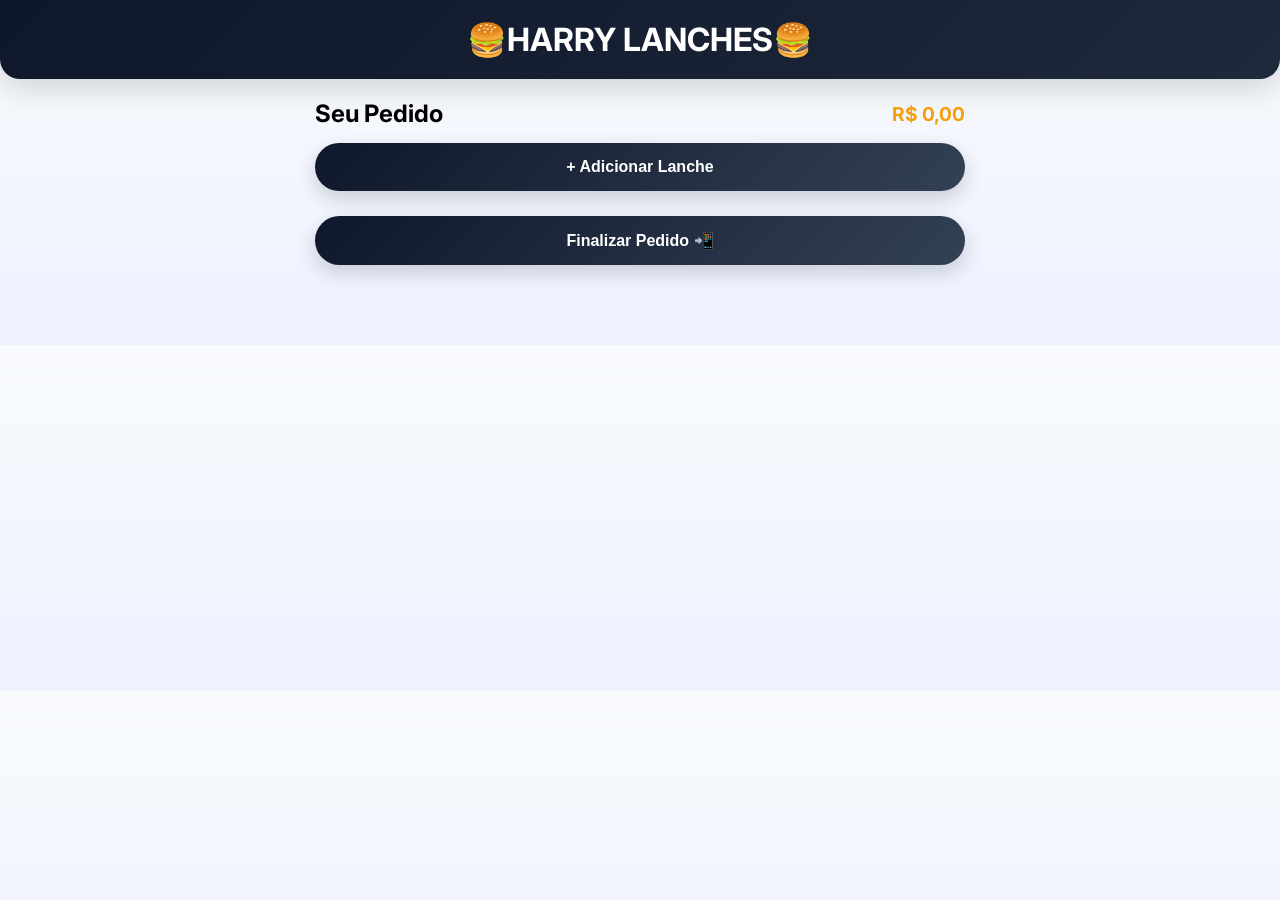
==== index.html @ 5badaedf "Update index.html" ====
<!doctype html>
<html lang="pt-BR">
  <head>
    <meta charset="UTF-8" />
    <meta name="viewport" content="width=device-width, initial-scale=1.0" />
    <title>🍔HARRY LANCHES🍔</title>
    <link rel="stylesheet" href="style.css" />
  </head>

  <body>
    <div class="header-app">
      <h1>🍔HARRY LANCHES🍔</h1>
    </div>

    <div id="telaCarrinho" class="container">
      <div style="display: flex; justify-content: space-between; align-items: center; margin-bottom: 15px;">
        <h2 style="margin: 0;">Seu Pedido</h2>
        <span id="valorTotalHeader" style="font-weight: 700; color: #f59e0b; font-size: 1.2rem;">R$ 0,00</span>
      </div>
      
      <div id="itensCarrinho"></div>
      <button class="btn-acao" onclick="carregarListaProdutos()">
        + Adicionar Lanche
      </button>
      <button class="btn-acao btn-finalizar-pedido" onclick="mostrarTela('telaFinalizar')">
        Finalizar Pedido 📲
      </button>
    </div>
    
    <div id="telaFechado" class="container" style="display: none; text-align: center; margin-top: 50px;">
      <h1 style="font-size: 3rem; margin-bottom: 10px;">🌙</h1>
      <h2 style="color: var(--primary);">Estamos Fechados</h2>
      <p style="color: #64748b; font-size: 16px; margin-top: 15px;">
        Nosso horário de funcionamento é das <b>17:30 às 23:00</b>.
      </p>
      <p style="color: #64748b; font-size: 16px;">
        Agradecemos a preferência e esperamos você amanhã!
      </p>
    </div>
    
    <div id="telaProdutos" class="container" style="display: none">
      <button class="btn-voltar" onclick="mostrarTela('telaCarrinho')">
        ⬅ Voltar para o Carrinho
      </button>
      <h2>Escolha seu Lanche</h2>
      <input type="text" id="inputBusca" placeholder="🔍 Buscar lanche..." oninput="filtrarProdutos()" />
      <div id="listaProdutos"></div>
    </div>

    <div id="telaAdicionais" class="container" style="display: none">
      <button class="btn-voltar" onclick="mostrarTela('telaProdutos')">
        ⬅ Voltar aos Lanches
      </button>
      <h2>Escolha os Adicionais</h2>

      <div id="listaAdicionaisSelecionados" class="box-selecionados">
        <small>Adicionais: Nenhum</small>
      </div>

      <textarea id="inputObservacao" placeholder="Ex: Remover cebola, sem maionese..."></textarea>

      <div class="botoes-lado-a-lado">
        <button class="btn-acao" onclick="finalizarItem()" style="background: #25d366; flex: 1">
          Concluir
        </button>
        <button class="btn-acao" onclick="finalizarItem()" style="background: #ff4444; flex: 1">
          Não Quero
        </button>
      </div>

      <div id="listaAdicionais"></div>
    </div>
    
    <div id="telaFinalizar" class="container" style="display: none">
      <h2>Dados do Pedido</h2>
      <select id="selectTipo" onchange="atualizarOpcoesEntrega()">
        <option value="Entrega">Receber em casa (Entrega)</option>
        <option value="Buscar no Local">Vou buscar no Local</option>
        <option value="Comer no Local">Comer no Local</option>
      </select>

      <input type="text" id="inputEndereco" placeholder="Endereço de Entrega (Rua, Número, Bairro)" />
      <textarea id="inputObsGeral" placeholder="Observação Geral (Ex: Campainha quebrada, Casa de esquina...)"></textarea>

      <div id="containerValorTotal" class="box-valor-total">
        <div>
          Total do Pedido:
          <strong id="valorTotalFinalizar" style="color: var(--primary); font-size: 18px">R$ 0,00</strong>
        </div>
        <div id="statusPagamento" style="font-size: 14px; margin-top: 5px; color: #ff4444; font-weight: bold;">
          Falta pagar: R$ 0,00
        </div>
      </div>

      <h3 style="font-size: 14px; margin-bottom: 8px">Dividir pagamento em:</h3>
      <div class="pagamento-container-vertical">
        <div class="pagamento-linha">
          <label><input type="checkbox" id="checkDinheiro" value="Dinheiro" onchange="togglePagamento('Dinheiro')" /> Dinheiro</label>
          <input type="number" id="valorDinheiro" class="input-pgto" placeholder="R$ 0,00" style="display: none" oninput="calcularFalta()" />
        </div>
        <div class="pagamento-linha">
          <label><input type="checkbox" id="checkPix" value="Pix" onchange="togglePagamento('Pix')" /> Pix</label>
          <input type="number" id="valorPix" class="input-pgto" placeholder="R$ 0,00" style="display: none" oninput="calcularFalta()" />
        </div>
        <div class="pagamento-linha">
          <label><input type="checkbox" id="checkCartao" value="Cartão" onchange="togglePagamento('Cartao')" /> Cartão</label>
          <input type="number" id="valorCartao" class="input-pgto" placeholder="R$ 0,00" style="display: none" oninput="calcularFalta()" />
        </div>
      </div>

      <div id="containerTroco" style="display: none">
        <strong style="display: block; font-size: 14px; margin-bottom: 5px">Vai precisar de troco para o Dinheiro?</strong>
        <input type="number" id="inputTroco" placeholder="Troco para quanto? (Ex: 50)" oninput="calcularTroco()" style="margin-bottom: 8px" />
        <p id="exibicaoTroco" style="font-weight: bold; color: #25d366; margin-top: 5px"></p>
        <label style="display: flex; align-items: center; gap: 5px; font-size: 14px; cursor: pointer;">
          <input type="checkbox" id="checkboxSemTroco" onchange="toggleTrocoTexto()" /> Não preciso de troco
        </label>
      </div>

      <button class="btn-acao" style="background: #25d366; margin-top: 10px" onclick="concluirPedidoWhatsApp()">
        Enviar Pedido no WhatsApp 📲
      </button>
      <button class="btn-voltar" style="margin-top: 10px" onclick="mostrarTela('telaCarrinho')">
        Voltar ao Carrinho
      </button>
    </div>

    <script src="Produtos.js"></script>
    <script src="Codigo.js"></script>
  </body>
</html>
---- style.css ----
@import url("https://fonts.googleapis.com/css2?family=Inter:wght@400;500;600;700;800&display=swap");

:root {
  --primary: #0f172a;
  --secondary: #f59e0b;
  --bg: #f8fafc;
}

body {
  font-family: "Inter", sans-serif !important;
  background: linear-gradient(180deg, #f8fafc, #eef2ff) !important;
  margin: 0;
  padding-bottom: 50px;
}

.container {
  padding: 20px;
  max-width: 650px !important;
  margin: auto;
}

.header-app {
  background: linear-gradient(135deg, #0f172a, #1e293b) !important;
  color: #fff !important;
  padding: 20px;
  text-align: center;
  border-radius: 0 0 20px 20px;
  box-shadow: 0 10px 30px rgba(0, 0, 0, 0.15);
}

.header-app h1 {
  margin: 0;
  font-size: 2rem;
}

/* Lanches e Produtos */
.lanche-card {
  background: white;
  padding: 15px;
  margin-bottom: 12px;
  border-radius: 12px;
  display: flex;
  flex-direction: column;
  gap: 12px;
}

.info-container {
  display: flex;
  justify-content: space-between;
  align-items: center;
}

.nome-lanche {
  font-weight: 600;
  font-size: 1rem;
  color: #0f172a;
}

.preco-lanche {
  color: #f59e0b !important;
  font-weight: 700;
  font-size: 1.1rem !important;
}

/* Botões Quantidade e Confirmar */
.botoes-container {
  display: flex;
  justify-content: space-between;
  gap: 10px;
}

.controle-qtd {
  display: flex;
  align-items: center;
  gap: 10px;
  background: #f8f9fa;
  border-radius: 8px;
  padding: 4px;
  border: 1px solid #e2e8f0;
}

.btn-qtd {
  background: white;
  border: 1px solid #ccc;
  width: 32px;
  height: 32px;
  border-radius: 6px;
  font-weight: bold;
  font-size: 18px;
  color: var(--primary);
  cursor: pointer;
}

.qtd-texto {
  font-weight: bold;
  font-size: 16px;
  min-width: 20px;
  text-align: center;
}

.btn-add-carrinho {
  color: white;
  padding: 10px;
  border-radius: 8px;
  font-weight: bold;
  flex: 1;
  cursor: pointer;
}

.produto-card {
  background: white;
  padding: 15px;
  margin-bottom: 10px;
  border-radius: 12px;
  display: flex;
  justify-content: space-between;
  align-items: center;
  cursor: pointer;
}

/* Exibição na Tela de Adicionais */
.box-selecionados {
  margin-bottom: 10px;
  background: #fff3e0;
  padding: 10px;
  border-radius: 8px;
  border: 1px dashed #ffa000;
}

/* Botões de Ação Gerais */
.btn-acao {
  color: white;
  width: 100%;
  padding: 15px;
  border-radius: 50px;
  font-weight: bold;
  font-size: 16px;
  cursor: pointer;
  margin-bottom: 10px;
}

.btn-finalizar-pedido {
  background: #25d366 !important;
  margin-top: 15px;
}

.btn-voltar {
  background: #e2e8f0 !important;
  color: #334155;
  border: none;
  padding: 10px;
  border-radius: 8px;
  width: 100%;
  margin-bottom: 15px;
  font-weight: bold;
  cursor: pointer;
}

.botoes-lado-a-lado {
  display: flex;
  gap: 10px;
  margin-bottom: 20px;
}

/* Inputs, Selects e Textarea */
input[type="text"],
input[type="number"],
select,
textarea {
  width: 100%;
  padding: 12px;
  margin-bottom: 10px;
  border: 2px solid #e2e8f0 !important;
  border-radius: 8px;
  box-sizing: border-box;
  font-size: 16px;
  font-family: inherit;
  transition: 0.2s;
}

input:focus,
select:focus,
textarea:focus {
  outline: none;
  border-color: #6366f1 !important;
  box-shadow: 0 0 0 4px rgba(99, 102, 241, 0.15);
}

textarea {
  resize: vertical;
  min-height: 80px;
}

/* Resumo do Pedido no Carrinho */
.item-resumo {
  background: white;
  padding: 12px;
  margin-bottom: 8px;
  border-radius: 8px;
  border-left: 5px solid var(--primary);
}

/* Elementos Modernos */
.lanche-card,
.produto-card,
.item-resumo,
.pagamento-container-vertical {
  border: none !important;
  box-shadow: 0 10px 25px rgba(15, 23, 42, 0.08) !important;
  transition: 0.25s ease;
}

.lanche-card:hover,
.produto-card:hover {
  transform: translateY(-3px);
}

.btn-acao,
.btn-add-carrinho {
  background: linear-gradient(135deg, #0f172a, #334155) !important;
  border: none !important;
  box-shadow: 0 8px 20px rgba(15, 23, 42, 0.18);
}

.btn-acao:hover,
.btn-add-carrinho:hover {
  transform: translateY(-2px);
}

.box-valor-total {
  padding: 15px;
  border-radius: 8px;
  border-left: 5px solid var(--primary);
  margin-top: 15px;
  margin-bottom: 15px;
  background: linear-gradient(135deg, #ffffff, #f8fafc) !important;
}

.pagamento-container-vertical {
  background: white;
  padding: 10px;
  border-radius: 8px;
  margin-bottom: 15px;
}

.pagamento-linha {
  display: flex;
  justify-content: space-between;
  align-items: center;
  padding: 10px 5px;
  border-bottom: 1px solid #eee;
}

.pagamento-linha:last-child {
  border-bottom: none;
}

.pagamento-linha label {
  display: flex;
  align-items: center;
  gap: 8px;
  font-weight: bold;
  font-size: 15px;
  cursor: pointer;
}

.pagamento-linha input[type="checkbox"] {
  width: 18px;
  height: 18px;
  margin: 0;
  cursor: pointer;
}

.input-pgto {
  width: 110px !important;
  margin-bottom: 0 !important;
  padding: 8px !important;
  font-weight: bold;
  text-align: right;
}

#statusPagamento {
  font-size: 15px !important;
}
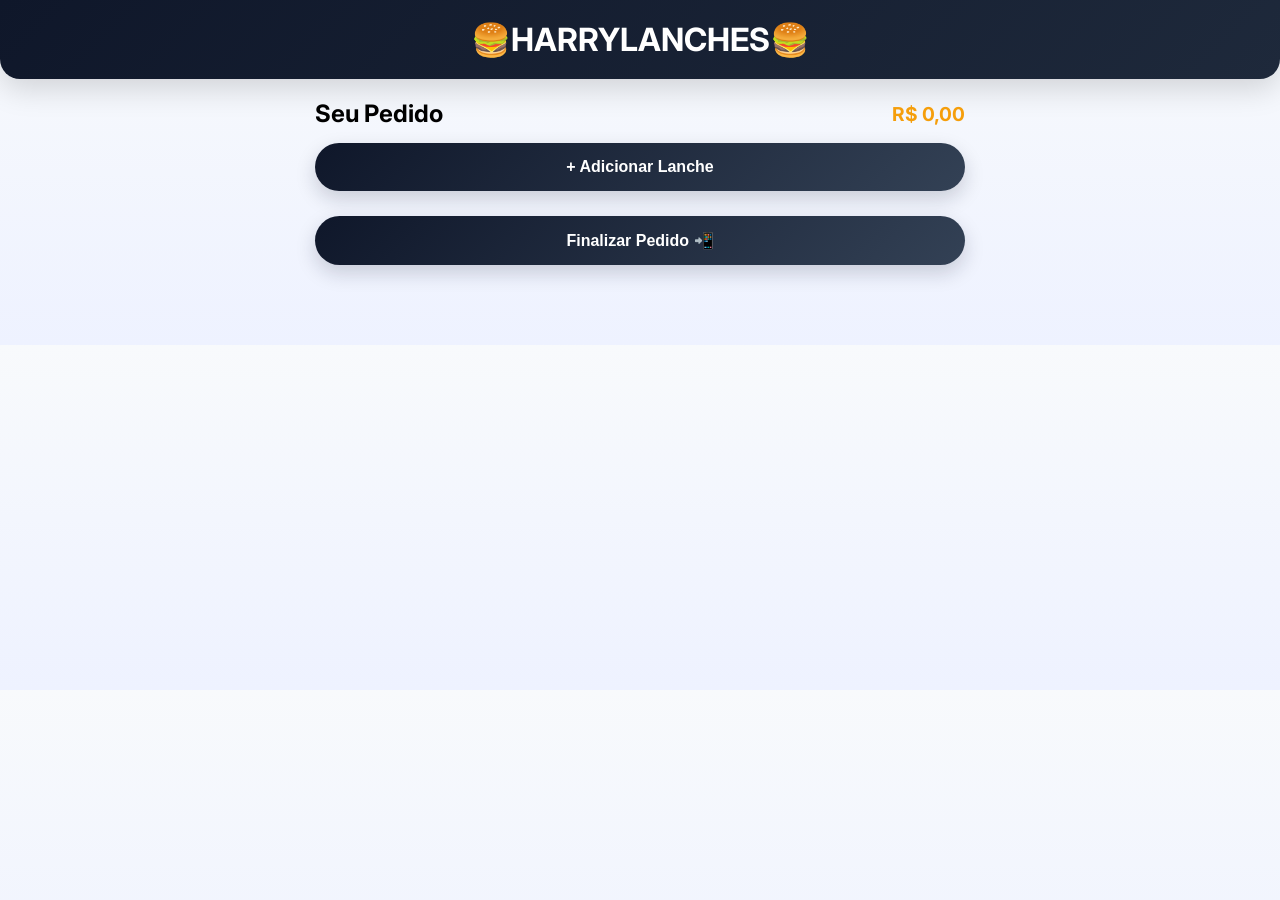
==== commit 7a43d3b7: "Update index.html" ====
--- a/index.html
+++ b/index.html
@@ -3,13 +3,13 @@
   <head>
     <meta charset="UTF-8" />
     <meta name="viewport" content="width=device-width, initial-scale=1.0" />
-    <title>🍔HARRY LANCHES🍔</title>
+    <title>🍔HARRYLANCHES🍔</title>
     <link rel="stylesheet" href="style.css" />
   </head>
 
   <body>
     <div class="header-app">
-      <h1>🍔HARRY LANCHES🍔</h1>
+      <h1>🍔HARRYLANCHES🍔</h1>
     </div>
 
     <div id="telaCarrinho" class="container">
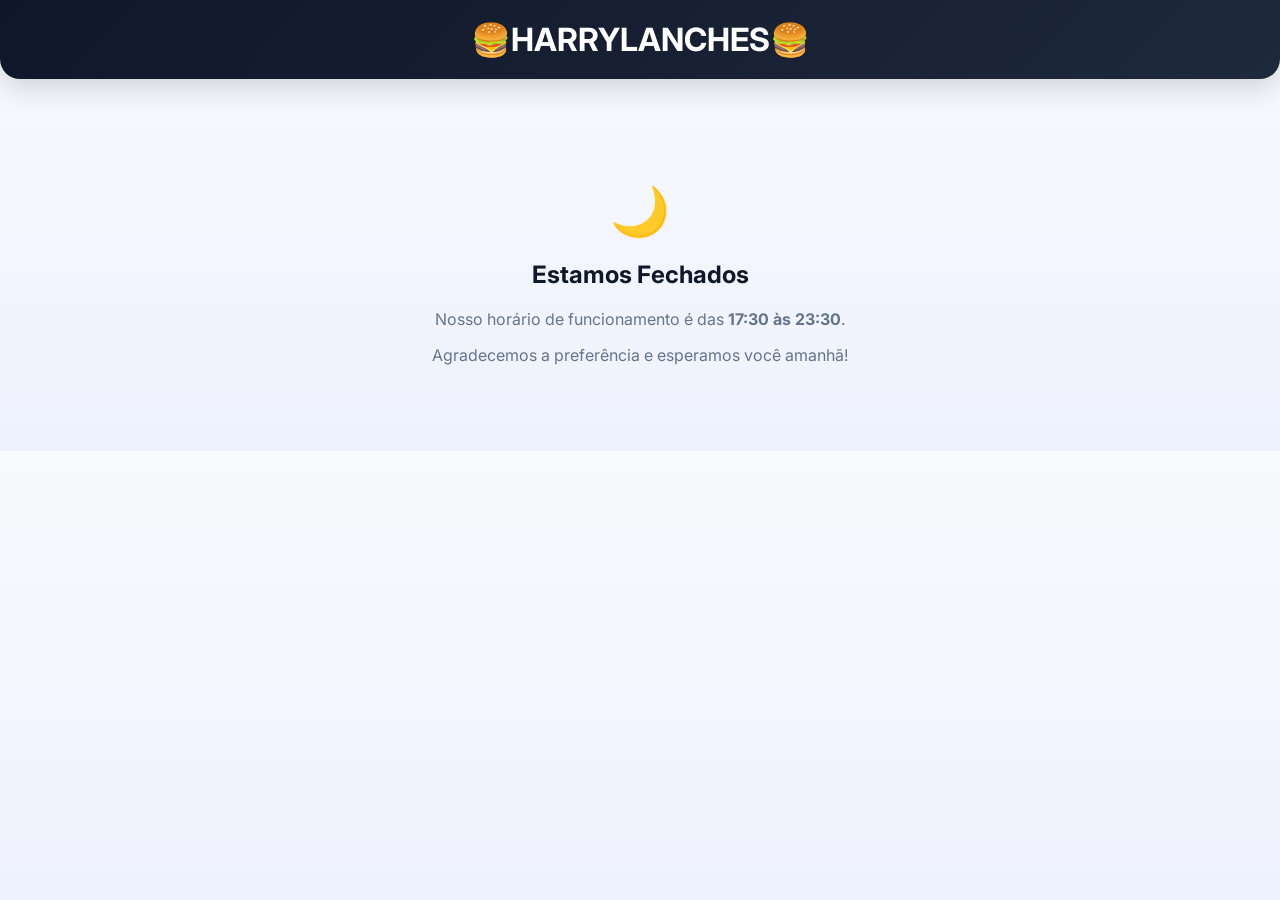
==== commit c5753d47: "Update index.html" ====
--- a/index.html
+++ b/index.html
@@ -31,7 +31,7 @@
       <h1 style="font-size: 3rem; margin-bottom: 10px;">🌙</h1>
       <h2 style="color: var(--primary);">Estamos Fechados</h2>
       <p style="color: #64748b; font-size: 16px; margin-top: 15px;">
-        Nosso horário de funcionamento é das <b>17:30 às 23:00</b>.
+        Nosso horário de funcionamento é das <b>17:30 às 23:30</b>.
       </p>
       <p style="color: #64748b; font-size: 16px;">
         Agradecemos a preferência e esperamos você amanhã!
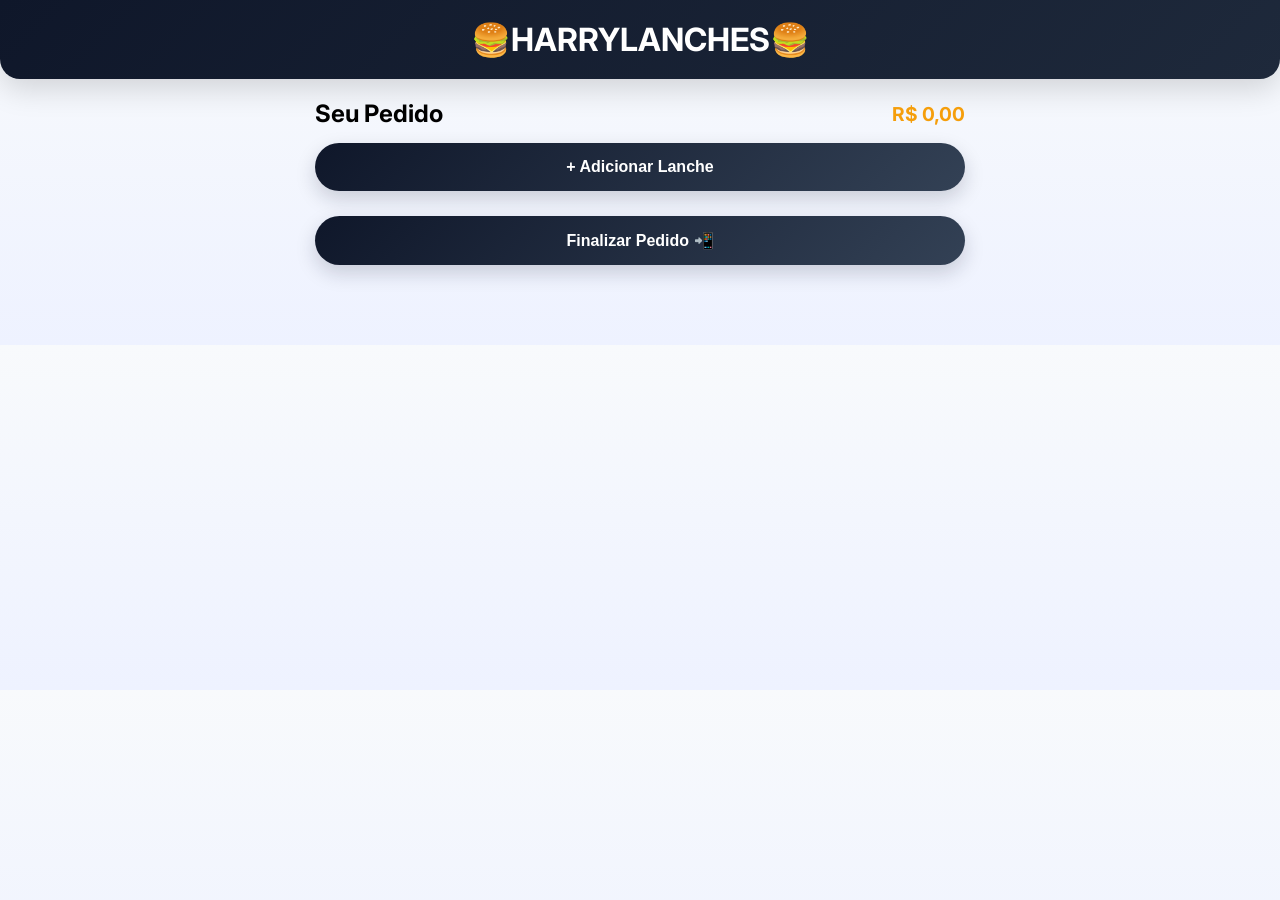
==== commit 5e16292b: "Add files via upload" ====
--- a/index.html
+++ b/index.html
@@ -43,7 +43,13 @@
         ⬅ Voltar para o Carrinho
       </button>
       <h2>Escolha seu Lanche</h2>
-      <input type="text" id="inputBusca" placeholder="🔍 Buscar lanche..." oninput="filtrarProdutos()" />
+      
+      <div class="area-fixa-busca">
+        <input type="text" id="inputBusca" placeholder="🔍 Buscar lanche..." oninput="filtrarProdutos()" />
+        <div id="menuCategorias" class="scroll-categorias">
+          </div>
+      </div>
+
       <div id="listaProdutos"></div>
     </div>
 
@@ -128,4 +134,4 @@
     <script src="Produtos.js"></script>
     <script src="Codigo.js"></script>
   </body>
-</html>
+</html>
--- a/style.css
+++ b/style.css
@@ -31,6 +31,56 @@
 .header-app h1 {
   margin: 0;
   font-size: 2rem;
+}
+
+/* ==================================
+   ÁREA FIXA DE BUSCA E CATEGORIAS 
+   ================================== */
+.area-fixa-busca {
+  position: sticky;
+  top: 0;
+  background: linear-gradient(180deg, #f8fafc 80%, rgba(248, 250, 252, 0));
+  z-index: 100;
+  padding-top: 10px;
+  padding-bottom: 5px;
+  margin-top: -10px;
+}
+
+/* --- NOVA ESTRUTURA PARA ROLAGEM HORIZONTAL --- */
+.scroll-categorias {
+  display: flex;
+  flex-wrap: nowrap;         /* Garante que os botões NÃO quebrem linha */
+  overflow-x: auto;          /* Habilita a barra de rolagem */
+  padding: 10px 0;
+  margin-bottom: 15px;
+  -webkit-overflow-scrolling: touch; /* Deixa o scroll fluido no iPhone/Android */
+  scrollbar-width: none;     /* Esconde barra no Firefox */
+}
+
+.scroll-categorias::-webkit-scrollbar {
+  display: none;             /* Esconde barra no Chrome/Safari */
+}
+
+.btn-categoria {
+  flex: 0 0 auto;            /* IMPEDE que o botão encolha */
+  background: white;
+  border: 1px solid #e2e8f0;
+  padding: 8px 20px;
+  border-radius: 50px;
+  font-weight: 600;
+  font-size: 0.9rem;
+  color: #475569;
+  cursor: pointer;
+  white-space: nowrap;       /* Garante que o texto não quebre */
+  transition: all 0.2s ease;
+  box-shadow: 0 2px 4px rgba(0,0,0,0.05);
+}
+
+.btn-categoria.ativo {
+  background: #f59e0b;
+  color: white;
+  border-color: #f59e0b;
+  box-shadow: 0 4px 10px rgba(245, 158, 11, 0.3);
 }
 
 /* Lanches e Produtos */
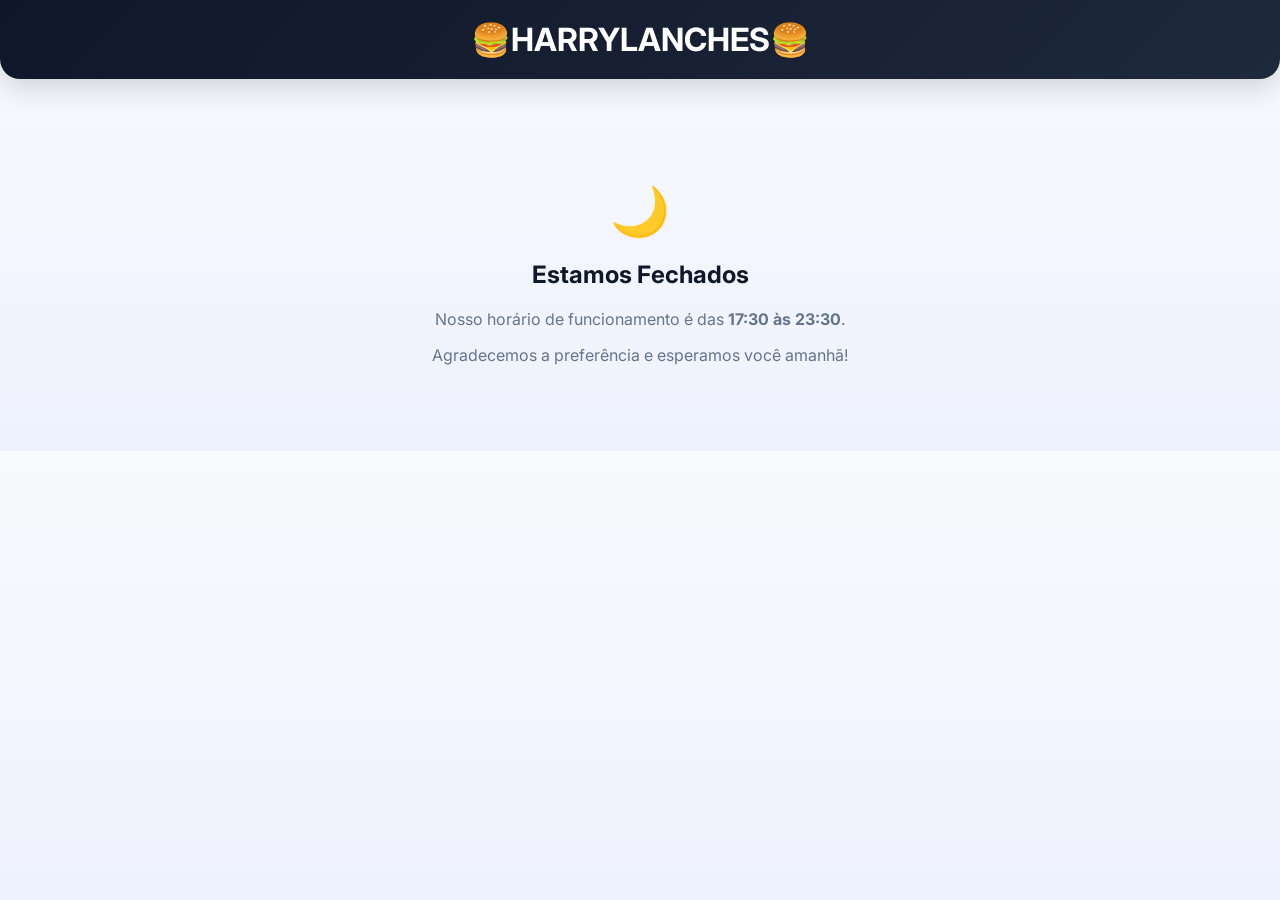
==== commit 5160cb9d: "Add files via upload" ====
--- a/index.html
+++ b/index.html
@@ -73,7 +73,8 @@
           Não Quero
         </button>
       </div>
-
+      <input type="text" id="inputBuscaAdicionais" placeholder="🔍 Buscar adicional..." oninput="filtrarAdicionais()" style="width: 100%; padding: 10px; margin-bottom: 10px; border-radius: 8px; border: 1px solid #ccc;">
+      
       <div id="listaAdicionais"></div>
     </div>
     
--- a/style.css
+++ b/style.css
@@ -55,6 +55,8 @@
   margin-bottom: 15px;
   -webkit-overflow-scrolling: touch; /* Deixa o scroll fluido no iPhone/Android */
   scrollbar-width: none;     /* Esconde barra no Firefox */
+  cursor: grab; /* Muda o cursor para uma mãozinha */
+  user-select: none; /* Evita que o usuário selecione o texto acidentalmente ao arrastar */
 }
 
 .scroll-categorias::-webkit-scrollbar {
@@ -81,6 +83,7 @@
   color: white;
   border-color: #f59e0b;
   box-shadow: 0 4px 10px rgba(245, 158, 11, 0.3);
+  cursor: grabbing; /* Muda o cursor para a mãozinha fechada ao clicar */
 }
 
 /* Lanches e Produtos */
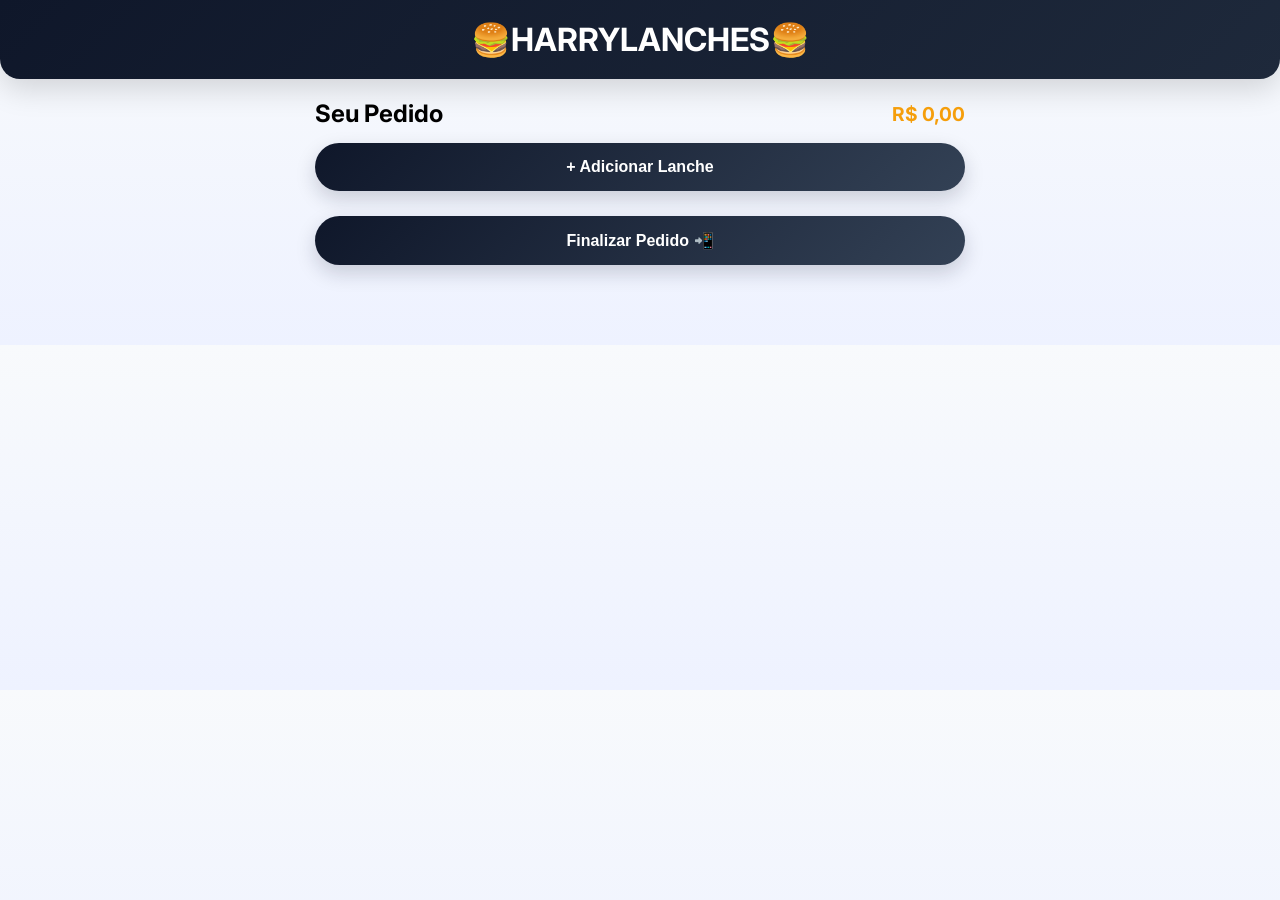
==== commit bd02de82: "Add files via upload" ====
--- a/index.html
+++ b/index.html
@@ -4,6 +4,8 @@
     <meta charset="UTF-8" />
     <meta name="viewport" content="width=device-width, initial-scale=1.0" />
     <title>🍔HARRYLANCHES🍔</title>
+    <link rel="icon" type="image/png" href="favicon.png" />
+    <link rel="manifest" href="manifest-cliente.json" />
     <link rel="stylesheet" href="style.css" />
   </head>
 
@@ -90,6 +92,10 @@
       <textarea id="inputObsGeral" placeholder="Observação Geral (Ex: Campainha quebrada, Casa de esquina...)"></textarea>
 
       <div id="containerValorTotal" class="box-valor-total">
+        <div id="linhaTaxaEntrega" style="font-size: 14px; margin-bottom: 8px; color: #f59e0b; font-weight: bold; display: none;">
+          🛵 Taxa de Entrega: R$ 1,00
+        </div>
+        
         <div>
           Total do Pedido:
           <strong id="valorTotalFinalizar" style="color: var(--primary); font-size: 18px">R$ 0,00</strong>
